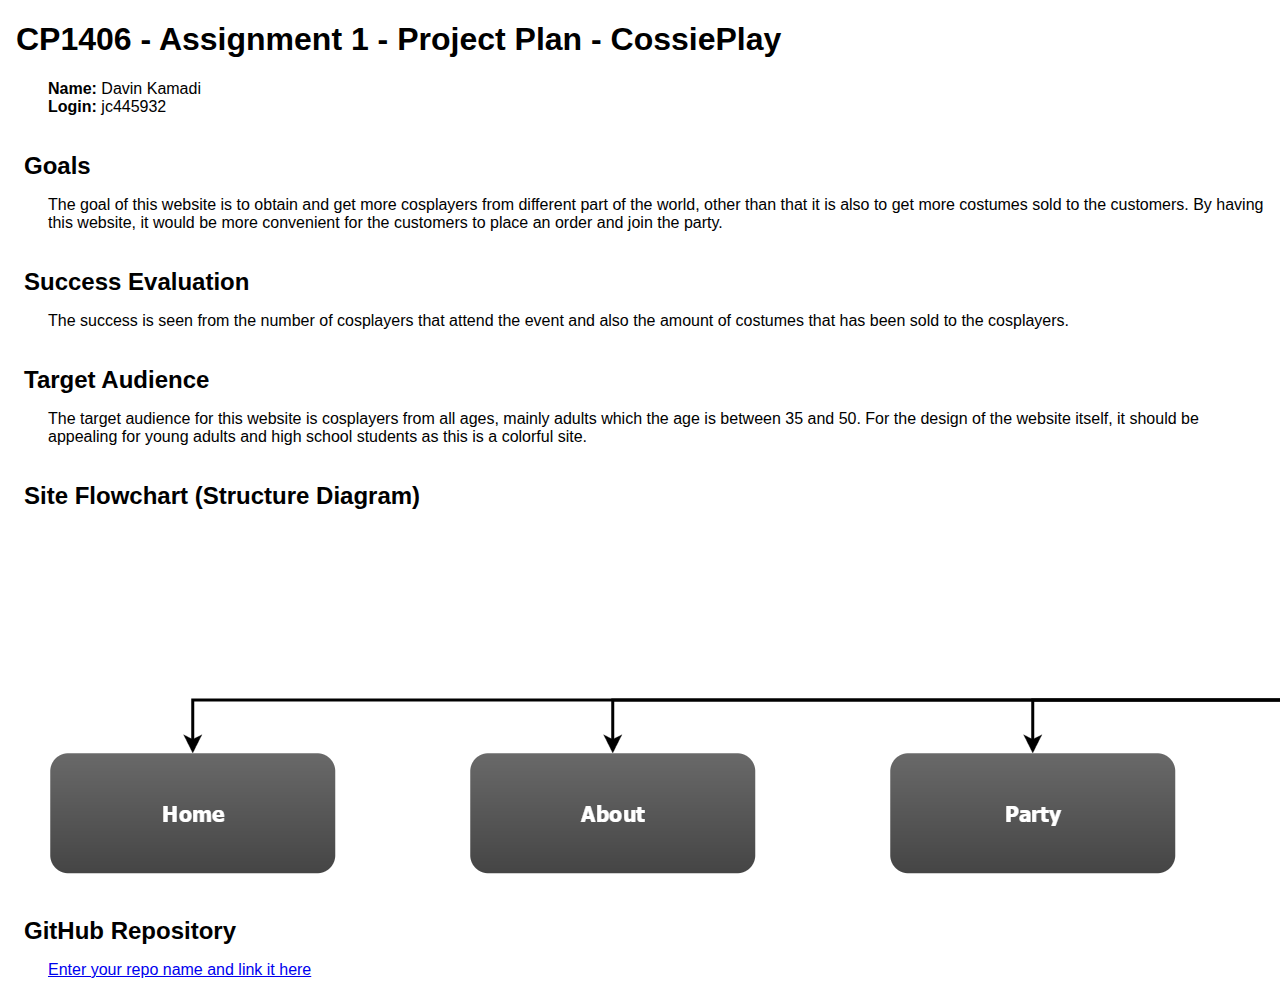
==== plan.html @ 5c779965 "Add files via upload" ====
<!doctype html>
<html>
<head>
<title>A1 Project Plan for ?Student Name?</title>
  <meta http-equiv="Content-Type" content="text/html; charset=iso-8859-1">
  <style type="text/css">
    body { font-family: Arial; margin-left: 3em; }
    h1, h2 { margin-left: -1em; }
    h2 { margin-top: 1.5em; margin-bottom: 0.5em; }
  </style>
</head>

<body>
<h1>CP1406 - Assignment 1 - Project Plan - CossiePlay</h1>
<p><strong>Name:</strong> Davin Kamadi<br>
<strong>Login:</strong> jc445932</p>
<h2>Goals</h2>
<p>The goal of this website is to obtain and get more cosplayers from different part of the world, other than that it is also to get more costumes sold to the customers. By having this website, it would be more convenient for the customers to place an order and join the party. </p>
<h2>Success Evaluation</h2>
<p>The success is seen from the number of cosplayers that attend the event and also the amount of costumes that has been sold to the cosplayers. </p>
<h2>Target Audience</h2>
<p>The target audience for this website is cosplayers from all ages, mainly  adults which the age is between 35 and 50. For the design of the website itself, it should be appealing for young adults and high school students as this is a colorful site. </p>
<h2>Site Flowchart (Structure Diagram)</h2>
<p><img src="Cossie Play Flowchart.png" alt="Site Flowchart" width="2810" height="351"></p>
<h2>GitHub Repository</h2>
<p><a href="http://github.com/...">Enter your repo name and link it here</a></p>
</body>
</html>
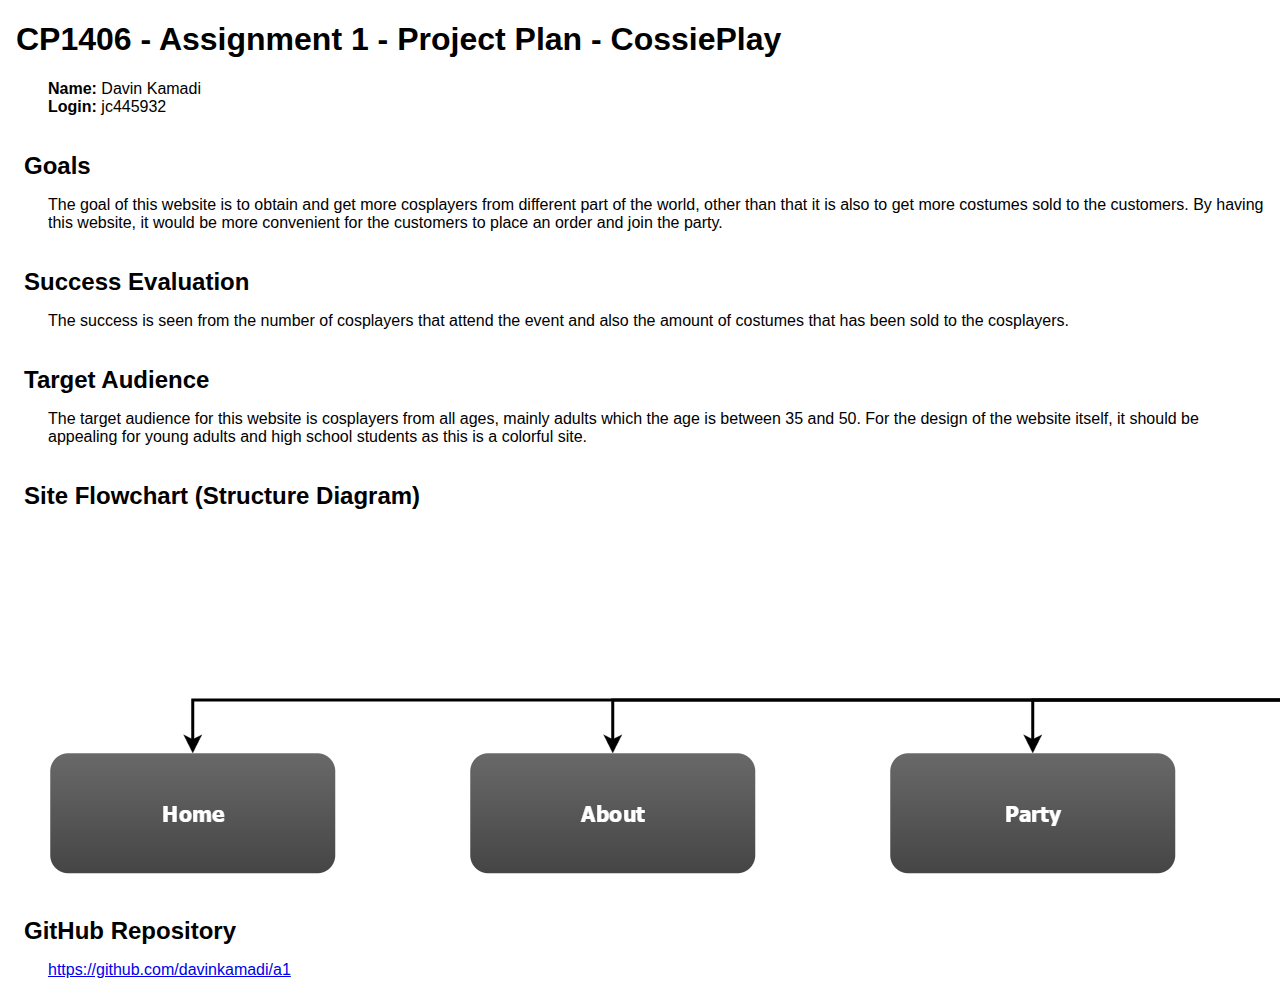
==== commit 751c1ade: "Add files via upload" ====
--- a/plan.html
+++ b/plan.html
@@ -23,6 +23,6 @@
 <h2>Site Flowchart (Structure Diagram)</h2>
 <p><img src="Cossie Play Flowchart.png" alt="Site Flowchart" width="2810" height="351"></p>
 <h2>GitHub Repository</h2>
-<p><a href="http://github.com/...">Enter your repo name and link it here</a></p>
+<p><a href="http://github.com/davinkamadi/a1">https://github.com/davinkamadi/a1</a></p>
 </body>
 </html>
